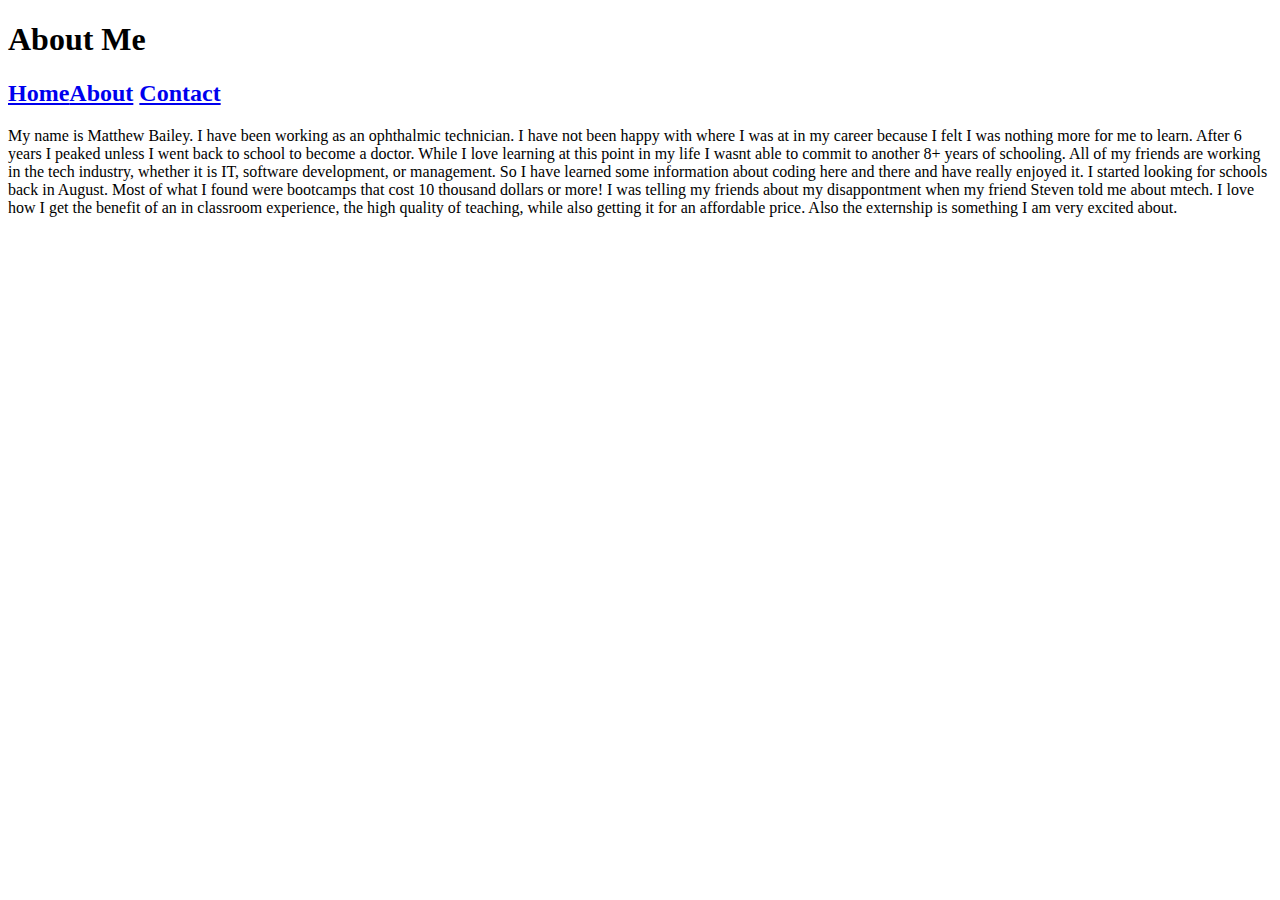
==== SampleProject/pages/about/about.html @ 22f0f245 "added classes to index.html" ====
<!DOCTYPE html>
<html lang="en">
<head>
    <meta charset="UTF-8">
    <meta name="viewport" content="width=device-width, initial-scale=1.0">
    <link rel="stylesheet" href="about.css">
    <title>Document</title>
</head>
<body>
    <h1 class="h1">About Me</h1>
    <h2 class="h2"><a href="index.html">Home</ahref><a href="pages/about/about.html">About</a> <a href="pages/contact/contact.html">Contact</a></h2>
    <p class="p">My name is Matthew Bailey. I have been working as an ophthalmic technician. I have not been happy with where I was at in my career because I felt I was nothing more for me to learn. 
        After 6 years I peaked unless I went back to school to become a doctor. While I love learning at this point in my life I wasnt able to commit to another 8+ years of schooling.
        All of my friends are working in the tech industry, whether it is IT, software development, or management. So I have learned some information about coding here and there and have really enjoyed it.
        I started looking for schools back in August. Most of what I found were bootcamps that cost 10 thousand dollars or more! I was telling my friends about my disappontment when my friend Steven told me about mtech.
        I love how I get the benefit of an in classroom experience, the high quality of teaching, while also getting it for an affordable price. Also the externship is something I am very excited about.
    </p>
</body>
</html>
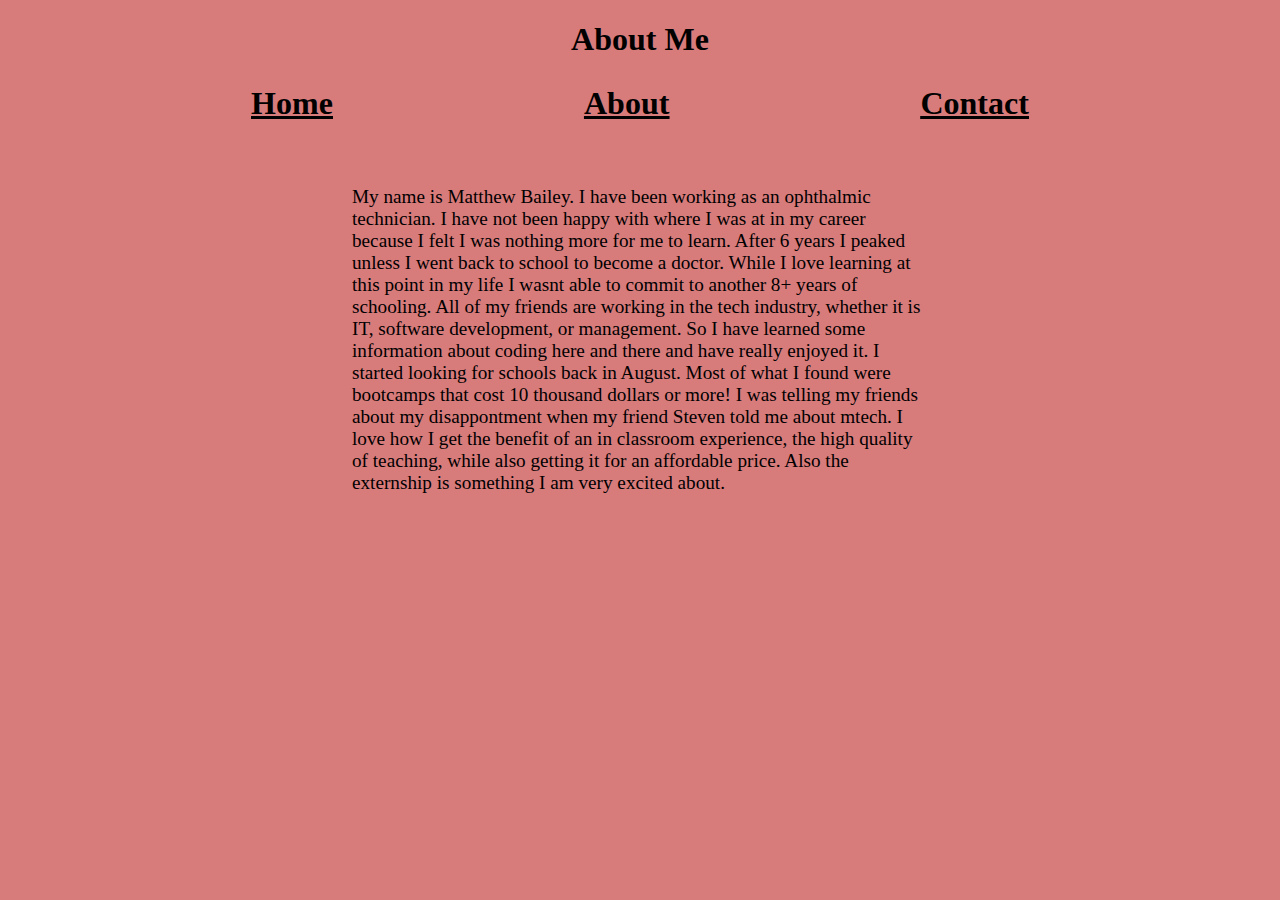
==== commit 91a78171: "updated about.css" ====
--- a/SampleProject/pages/about/about.html
+++ b/SampleProject/pages/about/about.html
@@ -7,9 +7,9 @@
     <title>Document</title>
 </head>
 <body>
-    <h1 class="h1">About Me</h1>
-    <h2 class="h2"><a href="index.html">Home</ahref><a href="pages/about/about.html">About</a> <a href="pages/contact/contact.html">Contact</a></h2>
-    <p class="p">My name is Matthew Bailey. I have been working as an ophthalmic technician. I have not been happy with where I was at in my career because I felt I was nothing more for me to learn. 
+    <h1>About Me</h1>
+    <h2><a href="index.html">Home</ahref><a href="pages/about/about.html">About</a> <a href="pages/contact/contact.html">Contact</a></h2>
+    <p>My name is Matthew Bailey. I have been working as an ophthalmic technician. I have not been happy with where I was at in my career because I felt I was nothing more for me to learn. 
         After 6 years I peaked unless I went back to school to become a doctor. While I love learning at this point in my life I wasnt able to commit to another 8+ years of schooling.
         All of my friends are working in the tech industry, whether it is IT, software development, or management. So I have learned some information about coding here and there and have really enjoyed it.
         I started looking for schools back in August. Most of what I found were bootcamps that cost 10 thousand dollars or more! I was telling my friends about my disappontment when my friend Steven told me about mtech.
--- a/SampleProject/pages/about/about.css
+++ b/SampleProject/pages/about/about.css
@@ -0,0 +1,39 @@
+html, body {
+  margin: 0;
+  padding: 0;
+}
+body {
+    background-color: rgb(216, 123, 123);
+    height: 100%;
+    width: 100%;
+}
+h1, h2 {
+    text-align: center;
+    width: 100%;
+    font-size: xx-large;
+}
+h2 {
+    display: flex;
+    justify-content: space-evenly;
+    text-decoration: underline;
+    width: 100%;
+}
+a {
+    color: black;
+    text-decoration: underline;
+}
+h3 {
+    font-size: xx-large;
+    width: 100%;
+    text-decoration: underline;
+    margin-left: 3%;
+}
+p {
+    display: flex;
+    font-size: larger;
+    width: 45%;
+    height: 100%;
+    margin: auto;
+    margin-top: 5%;
+
+}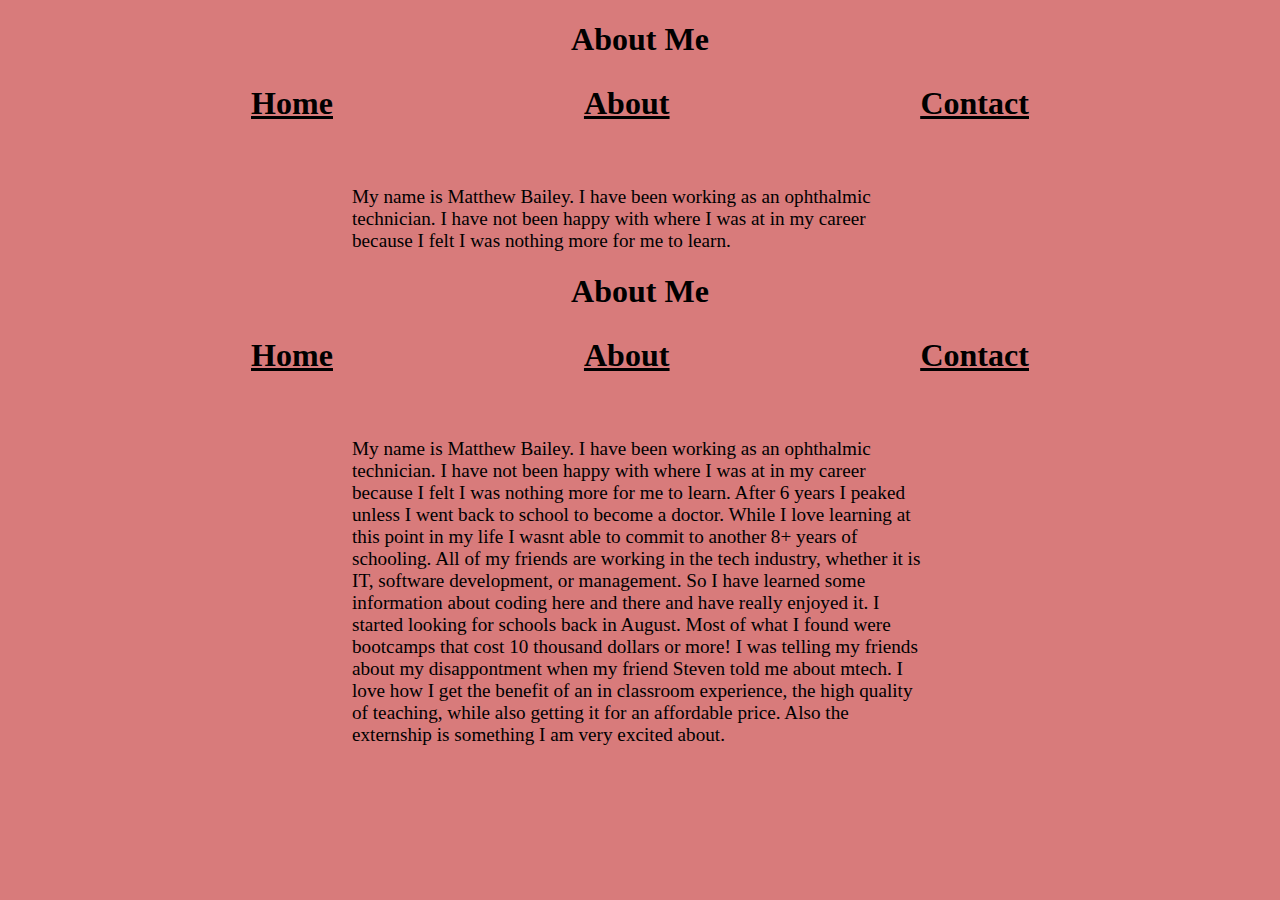
==== commit 45e725c5: "merged to main" ====
--- a/SampleProject/pages/about/about.html
+++ b/SampleProject/pages/about/about.html
@@ -8,8 +8,11 @@
 </head>
 <body>
     <h1>About Me</h1>
-    <h2><a href="index.html">Home</ahref><a href="pages/about/about.html">About</a> <a href="pages/contact/contact.html">Contact</a></h2>
+    <h2><a href="../../index.html">Home</ahref><a href="about.html">About</a> <a href="../contact/contact.html">Contact</a></h2>
     <p>My name is Matthew Bailey. I have been working as an ophthalmic technician. I have not been happy with where I was at in my career because I felt I was nothing more for me to learn. 
+    <h1 class="h1">About Me</h1>
+    <h2 class="h2"><a href="../../index.html">Home</ahref><a href="about.html">About</a> <a href="../contact/contact.html">Contact</a></h2>
+    <p class="p">My name is Matthew Bailey. I have been working as an ophthalmic technician. I have not been happy with where I was at in my career because I felt I was nothing more for me to learn. 
         After 6 years I peaked unless I went back to school to become a doctor. While I love learning at this point in my life I wasnt able to commit to another 8+ years of schooling.
         All of my friends are working in the tech industry, whether it is IT, software development, or management. So I have learned some information about coding here and there and have really enjoyed it.
         I started looking for schools back in August. Most of what I found were bootcamps that cost 10 thousand dollars or more! I was telling my friends about my disappontment when my friend Steven told me about mtech.
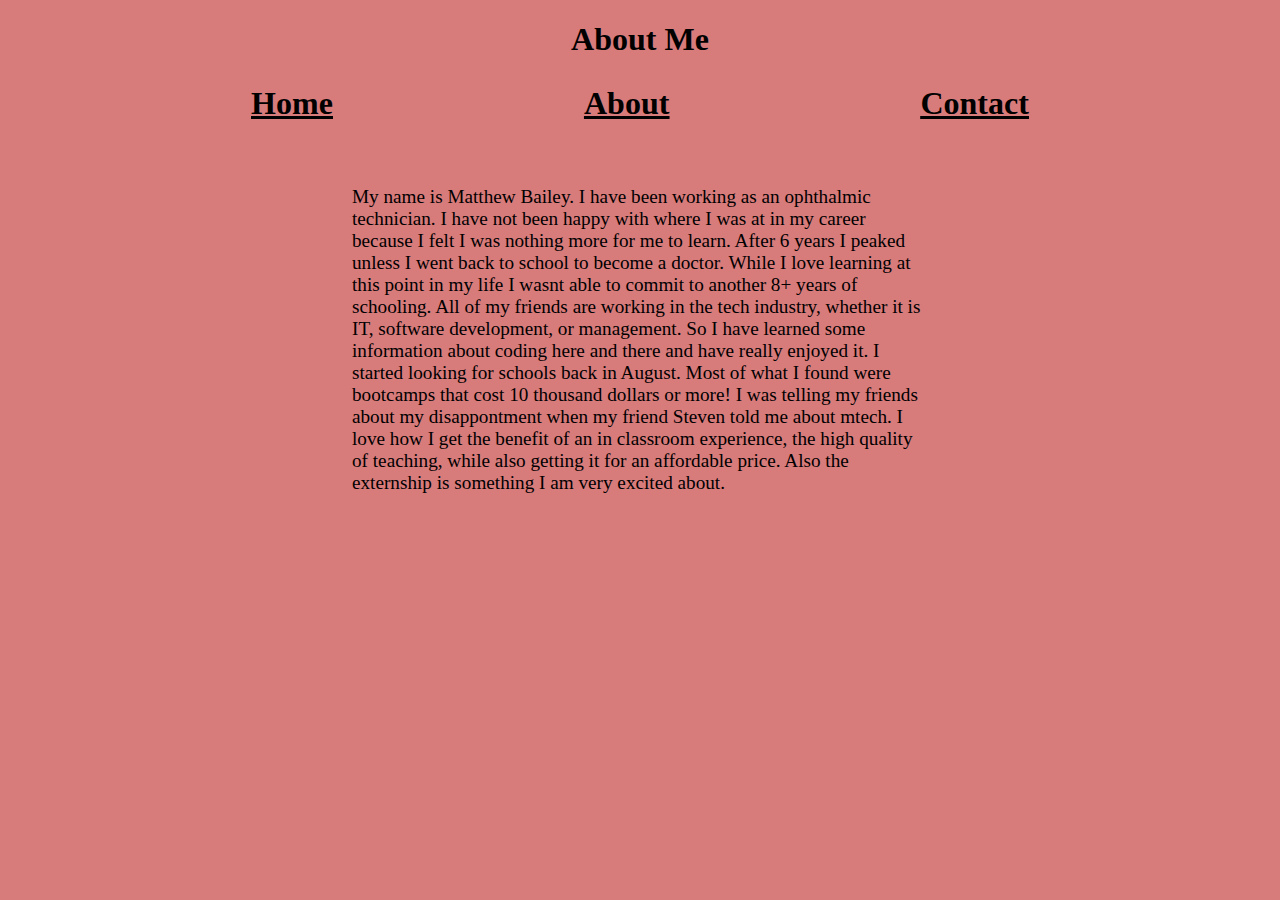
==== commit 991f5931: "final eddit to html" ====
--- a/SampleProject/pages/about/about.html
+++ b/SampleProject/pages/about/about.html
@@ -7,9 +7,6 @@
     <title>Document</title>
 </head>
 <body>
-    <h1>About Me</h1>
-    <h2><a href="../../index.html">Home</ahref><a href="about.html">About</a> <a href="../contact/contact.html">Contact</a></h2>
-    <p>My name is Matthew Bailey. I have been working as an ophthalmic technician. I have not been happy with where I was at in my career because I felt I was nothing more for me to learn. 
     <h1 class="h1">About Me</h1>
     <h2 class="h2"><a href="../../index.html">Home</ahref><a href="about.html">About</a> <a href="../contact/contact.html">Contact</a></h2>
     <p class="p">My name is Matthew Bailey. I have been working as an ophthalmic technician. I have not been happy with where I was at in my career because I felt I was nothing more for me to learn. 
